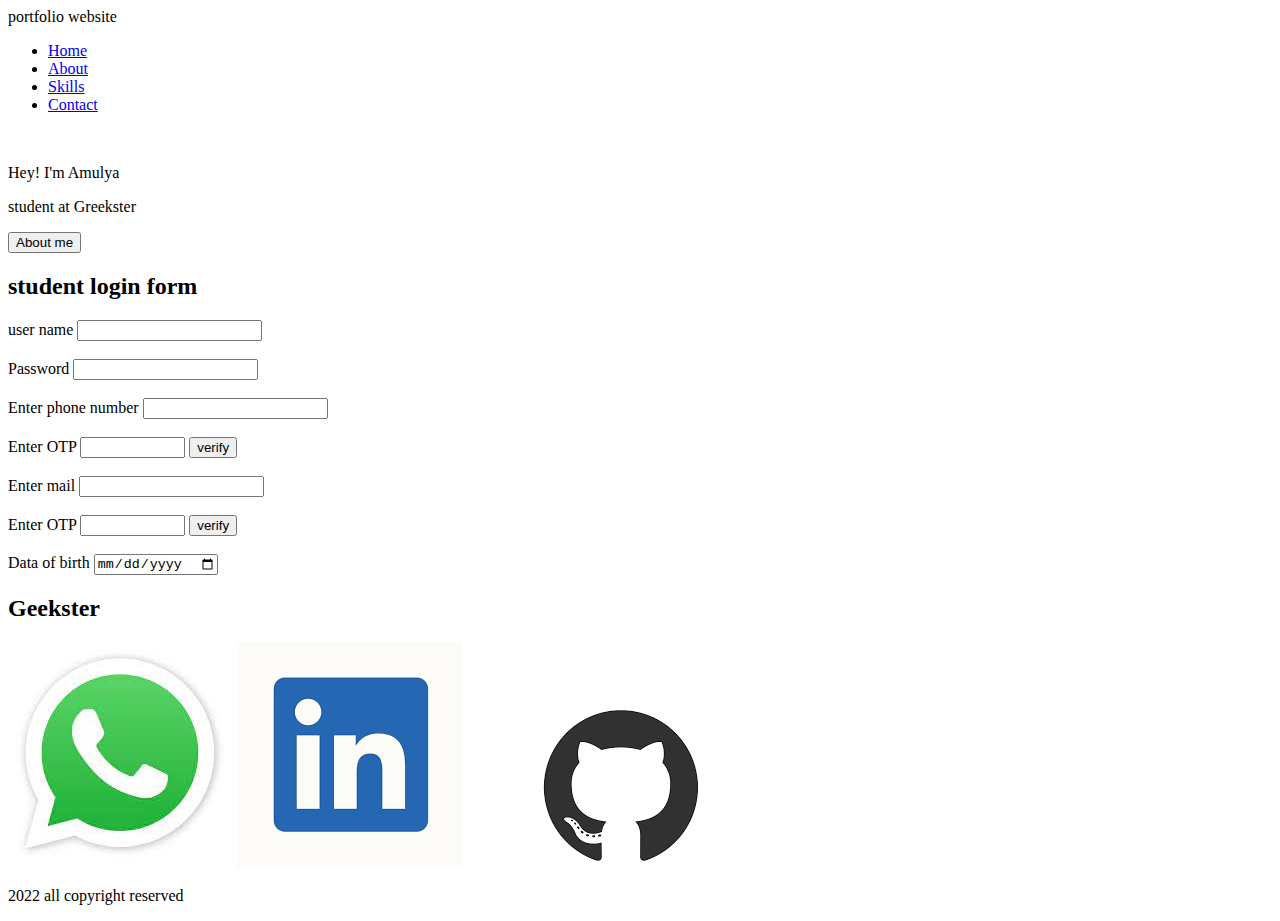
==== may/may 8th test/index.html @ 734ef5dc "completed" ====
<!DOCTYPE html>
<html >
<head
    <title>portfolio website</title>
    <link href="https://fonts.googleapis.com/css2?family=Roboto:ital,wght@0,900;1,900&display=swap" rel="stylesheet"/>
 <link rel="stylesheet" href="style.css"/>
</head>
<body>
   <div class="container">
   <div class="navbar">
<ul>
    <li>
        <a href="#home">Home</a>
    </li>
    <li>
        <a href="#about">About</a>
    </li>

    <li> 
        <a href="#skills">Skills</a>
    </li>
    <li>
        <a href="#contact">Contact</a>
    </li>
</ul>
   </div>
   
   <div class="banner">
       <div class="image">
           <img src="https://th.bing.com/th/id/OIP.qdwp847hpyc4YMiqEFRUQwHaHa?w=176&h=180&c=7&r=0&o=5&pid=1.7" alt=""/>
           </div>
           <div class="content">
       <p class="title"> Hey! I'm <span>Amulya</span></p>
       <p class="desc">student at Greekster</p>
       </div>
       <button class="btn"  href="#about me">About me</button>
   </div></div>
   <div>
    <form class="form">
        <h2>student login form</h2>
        <div>
            <label>user name</label>
            <input id="">
        </div>
        <br/>
        <div>
            <label>Password</label>
            <input type="text">
        </div>
        <br/>
        <div>
            <label>Enter phone number</label>
            <input type="number">
        </div>
        <br/>
        <div>
            <label>Enter OTP</label>
            <input type="text" size="10" maxlength="6"/>
            <input type="button" value="verify"/>
        </div>
        <br/>
        <div>
                <label> Enter mail</label>
                <input type= "text" list="datalist"/>
                <datalist id="datalist">
                    <option >@email.com</option>
                    <option >@gmail.com</option>

            </div>
            <br/>
            <div>
                <label>Enter OTP</label>
                <input type="text" size="10" maxlength="6"/>
                <input type="button" value="verify"/>
            </div>
            <br/>
            <label>Data of birth</label>
            <input type="date"/>
            </form>
        </div>
   </div>
   <div class="end">
      <h2 >Geekster</h2> 
      <img src="[data-uri]"/>
      <img src="[data-uri]"/>
      <img src="[data-uri]"/>
<p>2022 all copyright reserved</p>

   </div>
   
</body>
</html>
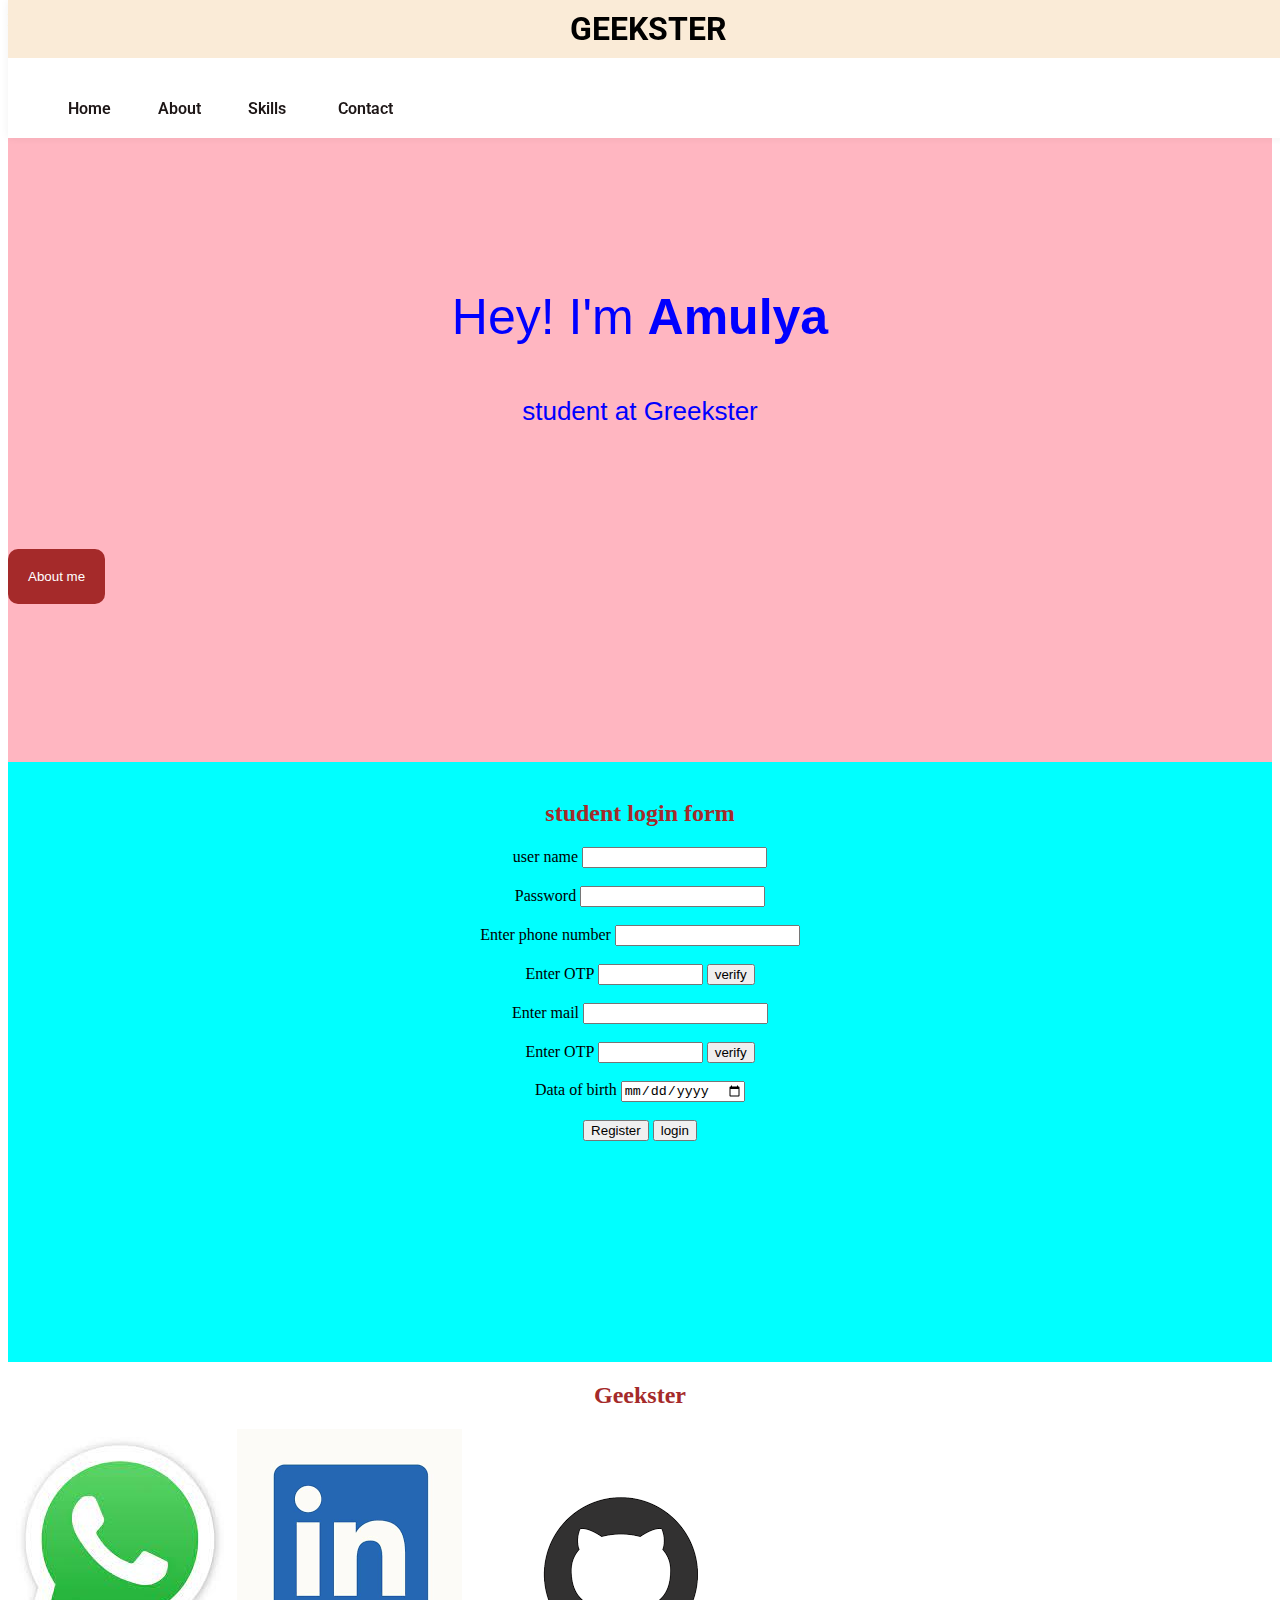
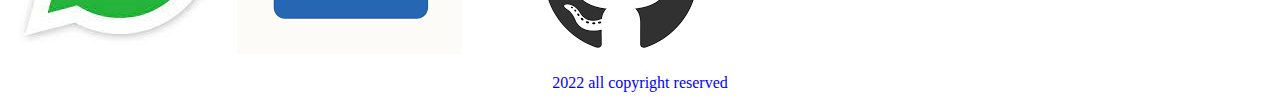
==== commit 6994ecf0: "completed" ====
--- a/may/may 8th test/index.html
+++ b/may/may 8th test/index.html
@@ -4,10 +4,109 @@
     <title>portfolio website</title>
     <link href="https://fonts.googleapis.com/css2?family=Roboto:ital,wght@0,900;1,900&display=swap" rel="stylesheet"/>
  <link rel="stylesheet" href="style.css"/>
+ <style>
+.navbar{
+    position: fixed;
+background-color: #fff;
+width: 100%;
+top: 0%;
+box-shadow: 0px 0px 8px rgb(0,0,0,6%);
+}
+.menu{
+    display: flex;
+    font-family: 'Roboto', sans-serif;
+    background-color: antiquewhite;
+    margin-top: 0px;
+    padding: 10px;
+    justify-content: center;
+        
+
+}
+ul{
+   list-style-type: none;
+   margin-top: 0px; 
+   font-family: 'Roboto', sans-serif;
+   font-weight: 600;
+       
+}
+li {
+    float: left;
+    
+} 
+li a{
+display: block;
+padding: 20px;
+text-decoration: none;
+color: rgb(29, 22, 22);
+width: 50px;
+justify-items: space-between;
+}
+.banner{
+    background-color: lightpink;
+    height: 700px;
+}
+.image {
+    width: 100%;
+    
+}
+.content{
+    font-family: "lato",sans-serif;
+    padding: 6% 0%;
+    text-align: center;
+}
+.title{
+    font-size: 50px;
+}
+ .title span{
+    font-weight: 800;
+    
+}
+.desc{
+    font-size: 26px;
+}
+ 
+.btn{
+    background-color: brown;
+    color: white;
+    border: none;
+    border-radius: 10px;
+    margin-top: 20px;
+    padding: 20px;
+    font-family: "lato", sans-serif;
+    
+}
+.form{
+    background-color: aqua;
+    height: 600px;
+    text-align: center;
+}
+.image{
+    height: 100px;
+    width: 100px;
+
+
+}
+h2{
+    color: brown;
+    text-align: center;
+}
+.end.piture{
+    width: 20px;
+    height: 20px;
+
+}
+p{
+    color: blue;
+    text-align: center;
+}
+
+ </style>
 </head>
 <body>
+    
    <div class="container">
    <div class="navbar">
+       <h1 class="menu">GEEKSTER</h1>
 <ul>
     <li>
         <a href="#home">Home</a>
@@ -24,7 +123,8 @@
     </li>
 </ul>
    </div>
-   
+</br>
+</br>
    <div class="banner">
        <div class="image">
            <img src="https://th.bing.com/th/id/OIP.qdwp847hpyc4YMiqEFRUQwHaHa?w=176&h=180&c=7&r=0&o=5&pid=1.7" alt=""/>
@@ -36,9 +136,14 @@
        <button class="btn"  href="#about me">About me</button>
    </div></div>
    <div>
-    <form class="form">
+    <form class="form" >
+        
+        <div class="img">
+            <img src="https://th.bing.com/th/id/OIP.qdwp847hpyc4YMiqEFRUQwHaHa?w=176&h=180&c=7&r=0&o=5&pid=1.7" alt=""/>
+</div>
+
         <h2>student login form</h2>
-        <div>
+        <div >
             <label>user name</label>
             <input id="">
         </div>
@@ -69,6 +174,9 @@
             </div>
             <br/>
             <div>
+                <div>
+                
+                
                 <label>Enter OTP</label>
                 <input type="text" size="10" maxlength="6"/>
                 <input type="button" value="verify"/>
@@ -76,15 +184,24 @@
             <br/>
             <label>Data of birth</label>
             <input type="date"/>
+        </br></br>
+        <input type="button" value="Register"/>
+        <input type="button" value="login"/>
+        
             </form>
-        </div>
-   </div>
+            
+        </div>
+          
+</div>
+</div>
    <div class="end">
       <h2 >Geekster</h2> 
+      <div class="picture">
       <img src="[data-uri]"/>
       <img src="[data-uri]"/>
       <img src="[data-uri]"/>
-<p>2022 all copyright reserved</p>
+</div>
+      <p>2022 all copyright reserved</p>
 
    </div>
    
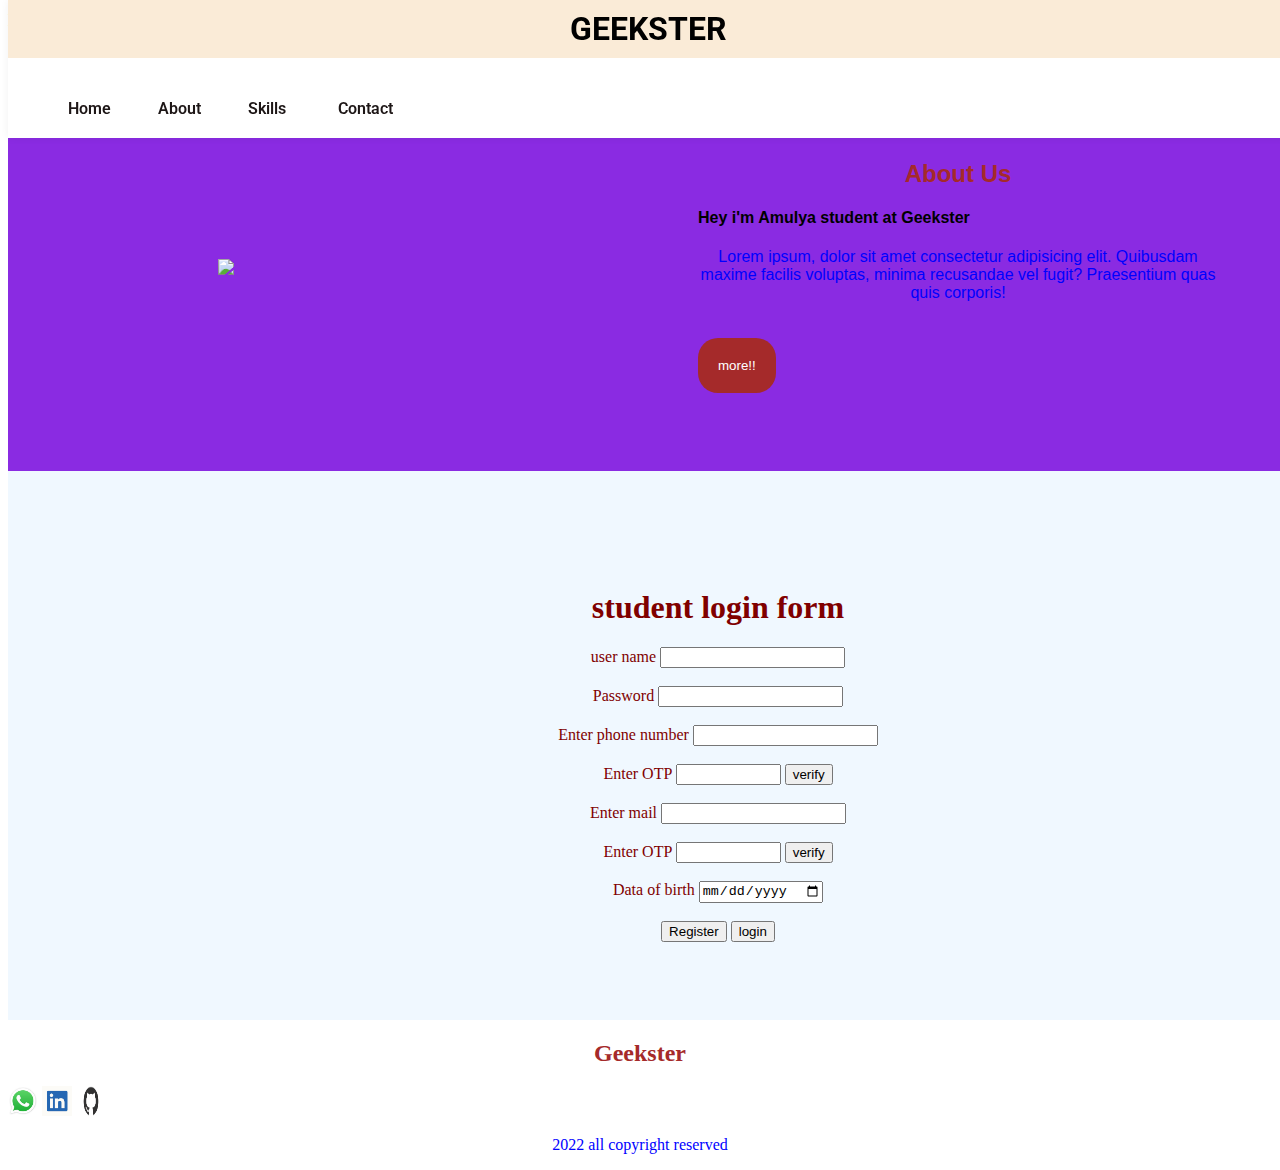
==== commit 369199f3: "completed" ====
--- a/may/may 8th test/index.html
+++ b/may/may 8th test/index.html
@@ -3,7 +3,6 @@
 <head
     <title>portfolio website</title>
     <link href="https://fonts.googleapis.com/css2?family=Roboto:ital,wght@0,900;1,900&display=swap" rel="stylesheet"/>
- <link rel="stylesheet" href="style.css"/>
  <style>
 .navbar{
     position: fixed;
@@ -41,59 +40,67 @@
 width: 50px;
 justify-items: space-between;
 }
-.banner{
-    background-color: lightpink;
-    height: 700px;
-}
-.image {
+.about{
+
     width: 100%;
-    
-}
-.content{
-    font-family: "lato",sans-serif;
-    padding: 6% 0%;
-    text-align: center;
-}
-.title{
-    font-size: 50px;
-}
- .title span{
-    font-weight: 800;
-    
-}
-.desc{
-    font-size: 26px;
-}
- 
-.btn{
+    padding: 78px;
+    background-color: blueviolet;
+}
+.about img{
+    height: auto;
+    width: 400px;
+}
+ .about-text{
+     width: 520px;
+ }
+ .main{
+     width: 1000px;
+     
+     margin: 0 auto;
+     display: flex;
+     align-items: center;
+     justify-content: space-between;
+     font-family: "lato", sans-serif
+ }
+.button{
     background-color: brown;
     color: white;
     border: none;
-    border-radius: 10px;
+    border-radius: 20px;
     margin-top: 20px;
     padding: 20px;
-    font-family: "lato", sans-serif;
+    font-family: "lato", sans-serif
+}
+.form{
     
-}
-.form{
-    background-color: aqua;
-    height: 600px;
+    width: 100%;
+    background-color: aliceblue;
+    padding: 78px;
+}
+.form img{
+    height: auto;
+    width: 300px;
+
+}
+.login-form{
+    color: maroon;
     text-align: center;
 }
-.image{
-    height: 100px;
-    width: 100px;
-
-
-}
+
 h2{
     color: brown;
     text-align: center;
 }
-.end.piture{
-    width: 20px;
-    height: 20px;
-
+.piture{
+    width: 400px;
+    background-color: gold;
+    height: auto;
+    display: flex;
+
+}
+img{
+    width: 30px;
+    height: 30px;
 }
 p{
     color: blue;
@@ -125,24 +132,26 @@
    </div>
 </br>
 </br>
-   <div class="banner">
-       <div class="image">
-           <img src="https://th.bing.com/th/id/OIP.qdwp847hpyc4YMiqEFRUQwHaHa?w=176&h=180&c=7&r=0&o=5&pid=1.7" alt=""/>
-           </div>
-           <div class="content">
-       <p class="title"> Hey! I'm <span>Amulya</span></p>
-       <p class="desc">student at Greekster</p>
-       </div>
-       <button class="btn"  href="#about me">About me</button>
-   </div></div>
+   <div class="about">
+<div class="main">
+    <img src="https://www.bing.com/th?id=OIP.fL2sK9ZvUlpRvnDcOPU1HgHaQS&w=159&h=350&c=8&rs=1&qlt=90&o=6&pid=3.1&rm=2"/>
+    <div class="about-text">
+        <h2>About Us</h2>
+        <h4>Hey i'm <span>Amulya</span> student at Geekster</h4>
+        <p>Lorem ipsum, dolor sit amet consectetur adipisicing elit. Quibusdam maxime facilis voluptas, minima recusandae vel fugit? Praesentium quas quis corporis!</p>
+    <button class="button">more!!</button>
+    </div>
+</div>
+
+   </div>
    <div>
     <form class="form" >
         
-        <div class="img">
+        <div class="image">
             <img src="https://th.bing.com/th/id/OIP.qdwp847hpyc4YMiqEFRUQwHaHa?w=176&h=180&c=7&r=0&o=5&pid=1.7" alt=""/>
 </div>
-
-        <h2>student login form</h2>
+<div class="login-form">
+        <h1>student login form</h1>
         <div >
             <label>user name</label>
             <input id="">
@@ -178,23 +187,27 @@
                 
                 
                 <label>Enter OTP</label>
+                
                 <input type="text" size="10" maxlength="6"/>
                 <input type="button" value="verify"/>
+                
             </div>
             <br/>
             <label>Data of birth</label>
             <input type="date"/>
         </br></br>
+        
         <input type="button" value="Register"/>
         <input type="button" value="login"/>
         
             </form>
             
-        </div>
-          
-</div>
-</div>
-   <div class="end">
+        
+          </div>
+</div>
+</div>
+
+   <div >
       <h2 >Geekster</h2> 
       <div class="picture">
       <img src="[data-uri]"/>
@@ -202,8 +215,8 @@
       <img src="[data-uri]"/>
 </div>
       <p>2022 all copyright reserved</p>
-
-   </div>
+</div>
+
    
 </body>
 </html>